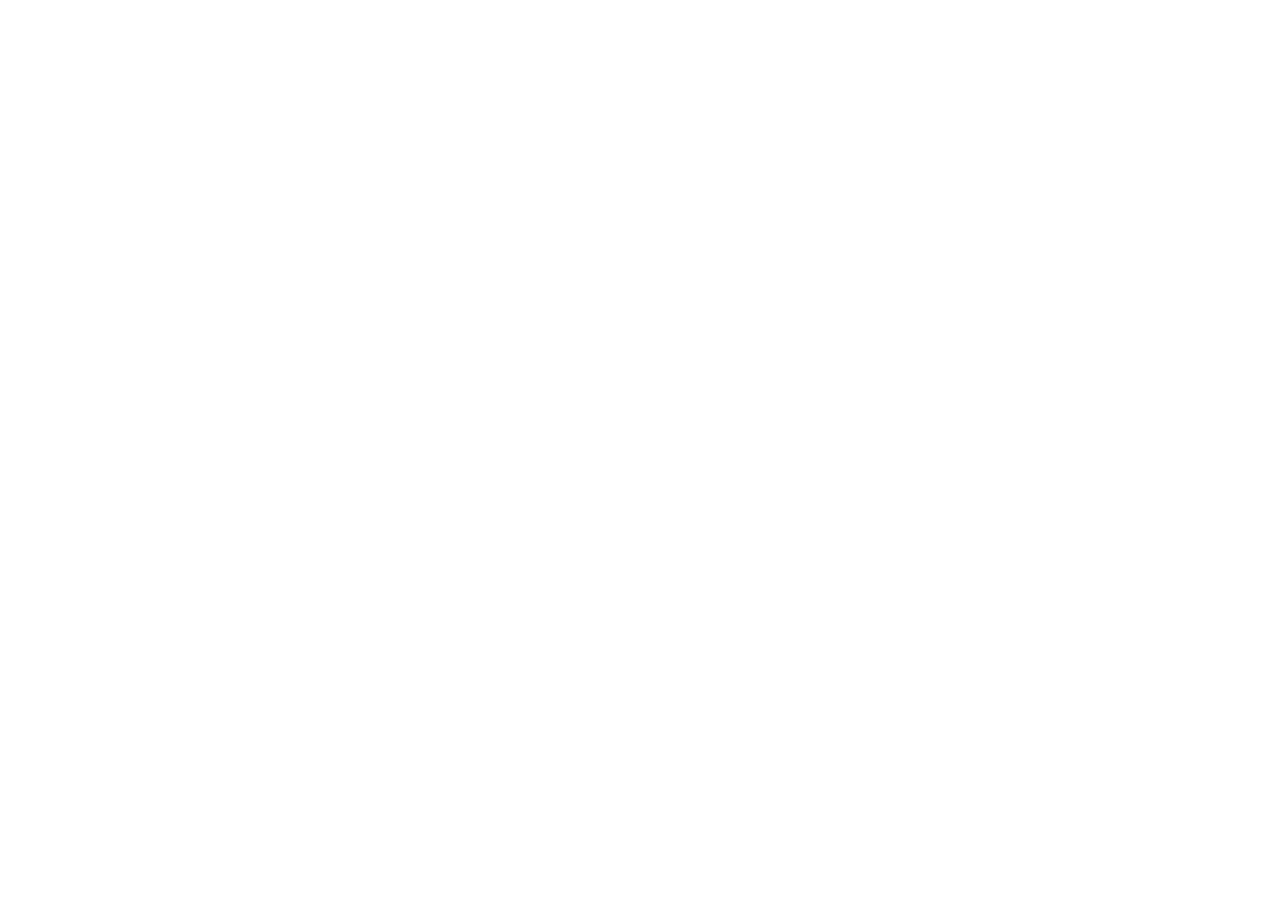
==== ejercicios/ejercicio_04/index.html @ 65630976 "CREATED EJERCICIO 4" ====
<!doctype html>
<html lang="es">
  <head>
    <meta charset="UTF-8" />
    <meta name="viewport" content="width=device-width, initial-scale=1.0" />
    <link rel="icon" href="static/images/favicon.png" />
    <link rel="stylesheet" href="static/css/style.css">
    <title>Hola Javascript</title>
  </head>
  <body>
    <script src="static/js/script.js"></script>
  </body>
</html>
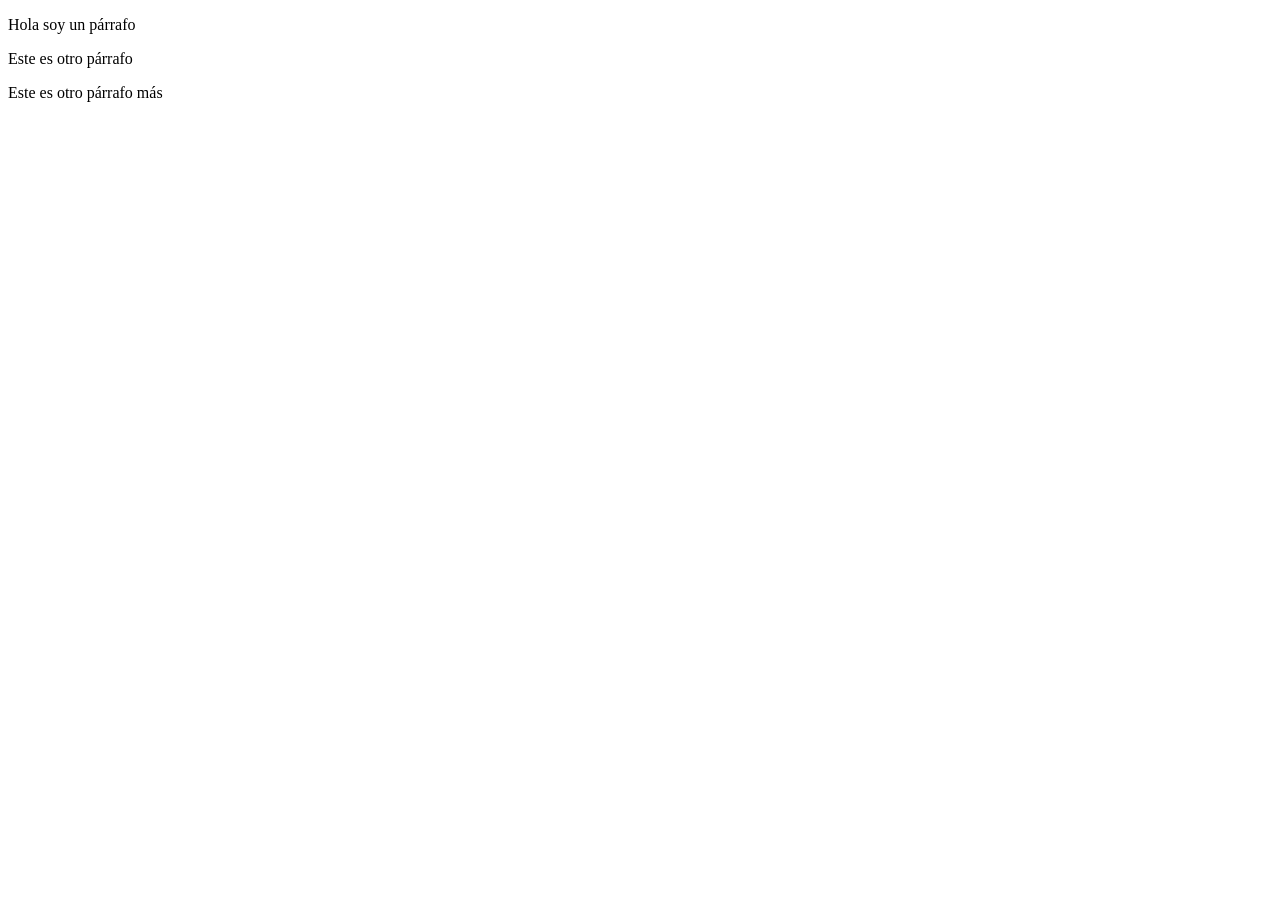
==== commit bf81daf8: "CREATED ejercicio 5" ====
--- a/ejercicios/ejercicio_04/index.html
+++ b/ejercicios/ejercicio_04/index.html
@@ -3,11 +3,18 @@
   <head>
     <meta charset="UTF-8" />
     <meta name="viewport" content="width=device-width, initial-scale=1.0" />
-    <link rel="icon" href="static/images/favicon.png" />
+    <link rel="icon" href="static/images/favicon.ico" />
     <link rel="stylesheet" href="static/css/style.css">
     <title>Hola Javascript</title>
   </head>
   <body>
+
+    <p>Hola soy un párrafo </p>
+
+    <p name="parrafo1">Este es otro párrafo</p>
+
+    <p id="parrafo2">Este es otro párrafo más</p>
+
     <script src="static/js/script.js"></script>
   </body>
 </html>
